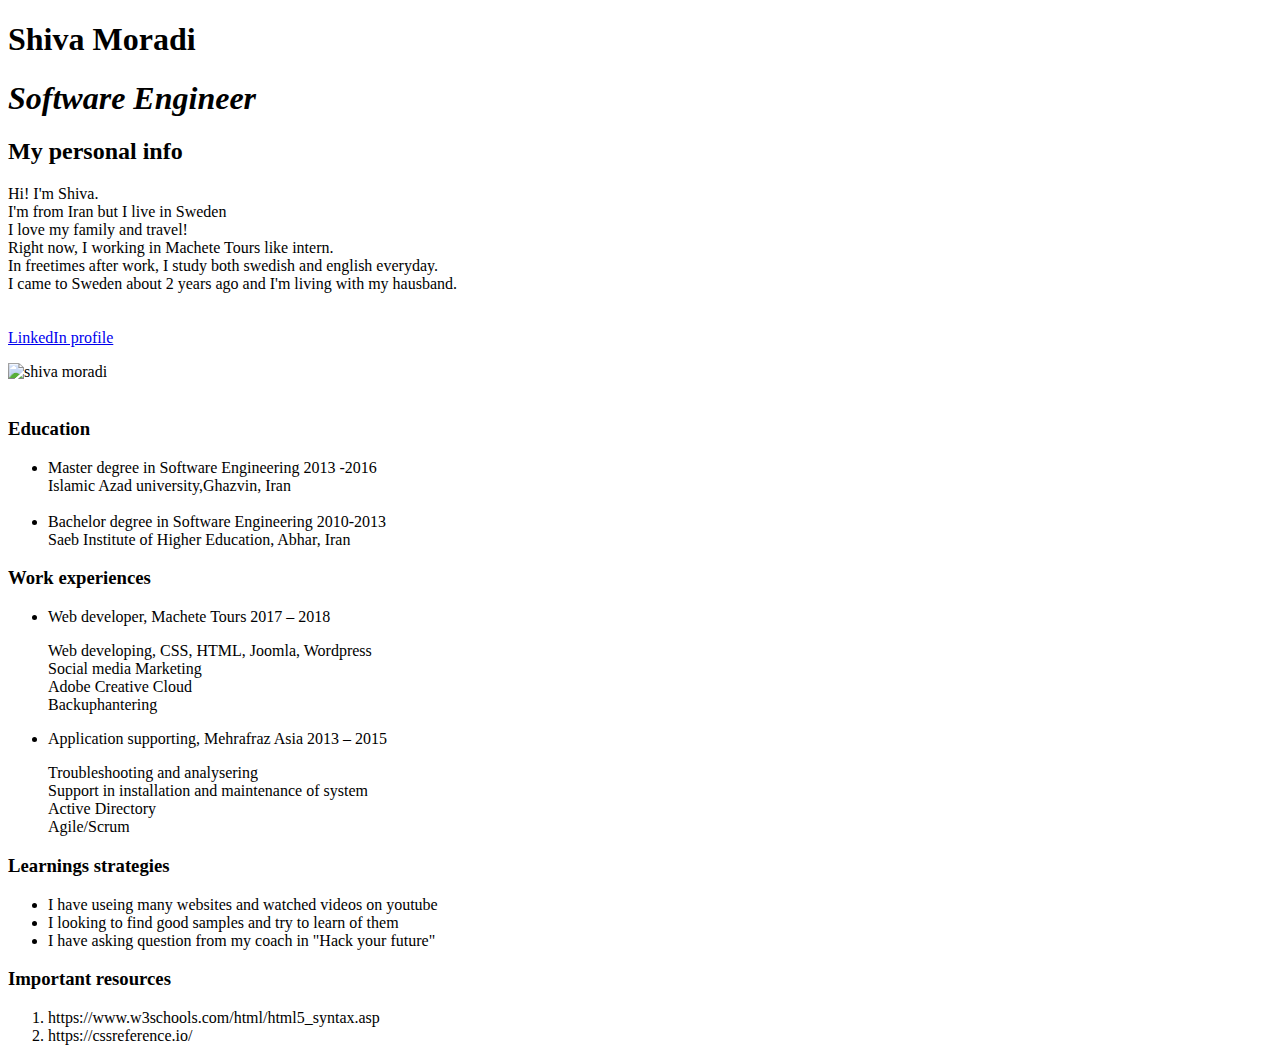
==== week1/index.html @ 434f7f8f "My homework.html" ====
<!DOCTYPE html>
<html>
<head>
    <meta charset="utf-8" />
    <meta http-equiv="X-UA-Compatible" content="IE=edge">
    <title>Shiva Moradi</title>
    <meta name="viewport" content="width=device-width, initial-scale=1">
    <link rel="stylesheet" type="text/css" media="screen" href="style.css" />
    <script src="main.js"></script>
</head>
<body>
        <div id="header"><h1>Shiva Moradi</h1></div>
        <div id="field"><h1><em>Software Engineer</em></h1></div>
        <h2>My personal info</h2>
        <div id="shiva-pic"><p>Hi! I'm Shiva.<br>I'm from Iran but I live in Sweden<br>I love my family and travel!<br>
               Right now, I working in Machete Tours like intern.<br>
               In freetimes after work, I study both swedish and english everyday.<br>
               I came to Sweden about 2 years ago and I'm living with my hausband. <br> <br> <br>
               <a href="http://www.linkedin.com/in/shiva-moradi">LinkedIn profile</a></p>
               <img src="image.jpg" alt="shiva moradi" width="300"> </div><br>
        <div id="edu"><h3 class="titr-edu">Education</h3>
        <ul>
            <li>Master degree in Software Engineering 2013 -2016 <br>
                Islamic Azad university,Ghazvin, Iran</li><br>
            <li>Bachelor degree in Software Engineering 2010-2013 <br>
                Saeb Institute of Higher Education, Abhar, Iran</li>
              </ul></div>
              <div id="work"><h3 class="titr-work">Work experiences</h3>
              <ul>
                    <li class="sub-titr-work">Web developer, Machete Tours 2017 – 2018 <br>
                        <p>Web developing, CSS, HTML, Joomla, Wordpress <br>
                        Social media Marketing<br>
                        Adobe Creative Cloud<br>
                        Backuphantering</p></li>
                    <li class="sub-titr-work">Application supporting, Mehrafraz Asia 2013 – 2015 <br>
                        <p>Troubleshooting and analysering<br>
                        Support in installation and maintenance of system<br>
                        Active Directory<br>
                        Agile/Scrum</p></li>
                      </ul>
                  <h3 class="titr-work">Learnings strategies</h3>
                  <ul>
                      <li>I have useing many websites and watched videos on youtube</li>
                      <li>I looking to find good samples and try to learn of them</li>
                      <li>I have asking question from my coach in "Hack your future"</li>
                      </ul>
                      <h3 class="titr-work">Important resources</h3>
                 <ol>
                     <li>https://www.w3schools.com/html/html5_syntax.asp</li>
                     <li>https://cssreference.io/</li>
                 </ol></div>
        
    
</body>
</html>
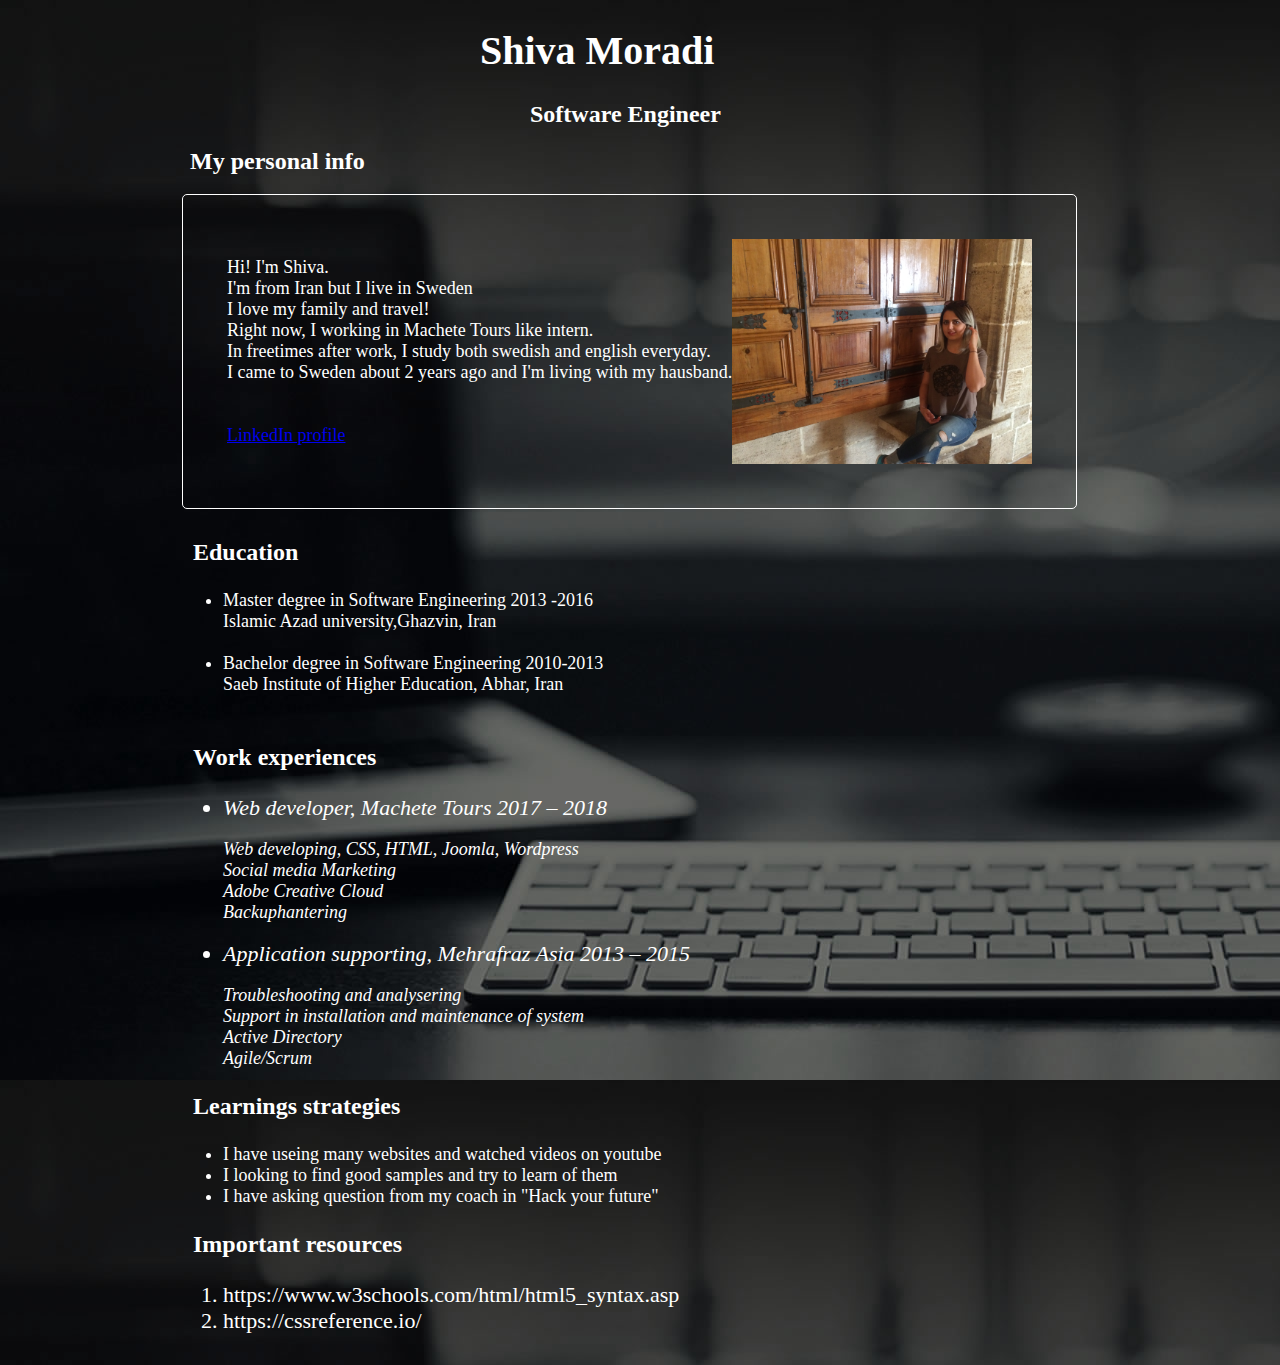
==== commit e8b3f270: "Update index.html" ====
--- a/week1/index.html
+++ b/week1/index.html
@@ -10,7 +10,7 @@
 </head>
 <body>
         <div id="header"><h1>Shiva Moradi</h1></div>
-        <div id="field"><h1><em>Software Engineer</em></h1></div>
+        <div id="field"><h2>Software Engineer</h2></div>
         <h2>My personal info</h2>
         <div id="shiva-pic"><p>Hi! I'm Shiva.<br>I'm from Iran but I live in Sweden<br>I love my family and travel!<br>
                Right now, I working in Machete Tours like intern.<br>
@@ -52,4 +52,4 @@
         
     
 </body>
-</html>+</html>
--- a/week1/style.css
+++ b/week1/style.css
@@ -0,0 +1,73 @@
+body {
+    background-image: url(image-back.jpg);
+    color: #fff; 
+    font-family: Aria;
+    font-size: 22px;
+    margin-left: 50px;
+  }
+  #header {
+    font-size: 20px;
+    font-family: Georgia, 'Times New Roman', Times, serif;
+    margin-left: 430px;
+    }
+  h2{
+      font-size: 24px;
+      margin-left: 140px;
+    }
+  h3{
+      font-size: 24px;
+    }
+  h4{
+      font-size: 28px;
+    }
+  p{
+    font-size: 18px;
+  }
+  #shiva-pic{
+    margin-left:6em;
+    border: 1px solid white;
+    border-radius: 5px;
+    padding:2em;
+    vertical-align: middle;
+    display: inline-flex;
+  }
+  #edu{
+    margin-top: 5px;
+    border: 1px solid transparent;
+    border-radius: 5px;
+    padding-left:6em;
+  }
+  #work{
+    margin-top: 5px;
+    border: 1px solid transparent;
+    border-radius: 5px;
+    padding-left:6em;
+  }
+  .titr-work{
+    margin-left: 10px;
+  }
+  .sub-titr-work{
+    font-size: 22px;
+    font-style: oblique;
+  }
+  #field{
+    font-size: 30px;
+    margin-left: 340px;
+  }
+  .titr-edu{
+    margin-left: 10px;
+  }
+  ul{
+    font-size: 18px;
+  }
+  .reso{
+    margin-left:6em;
+    border: 1px solid transparent;
+    border-radius: 5px;
+    padding:6em;
+    vertical-align: middle;
+    display: inline-flex;
+  }
+ 
+
+  